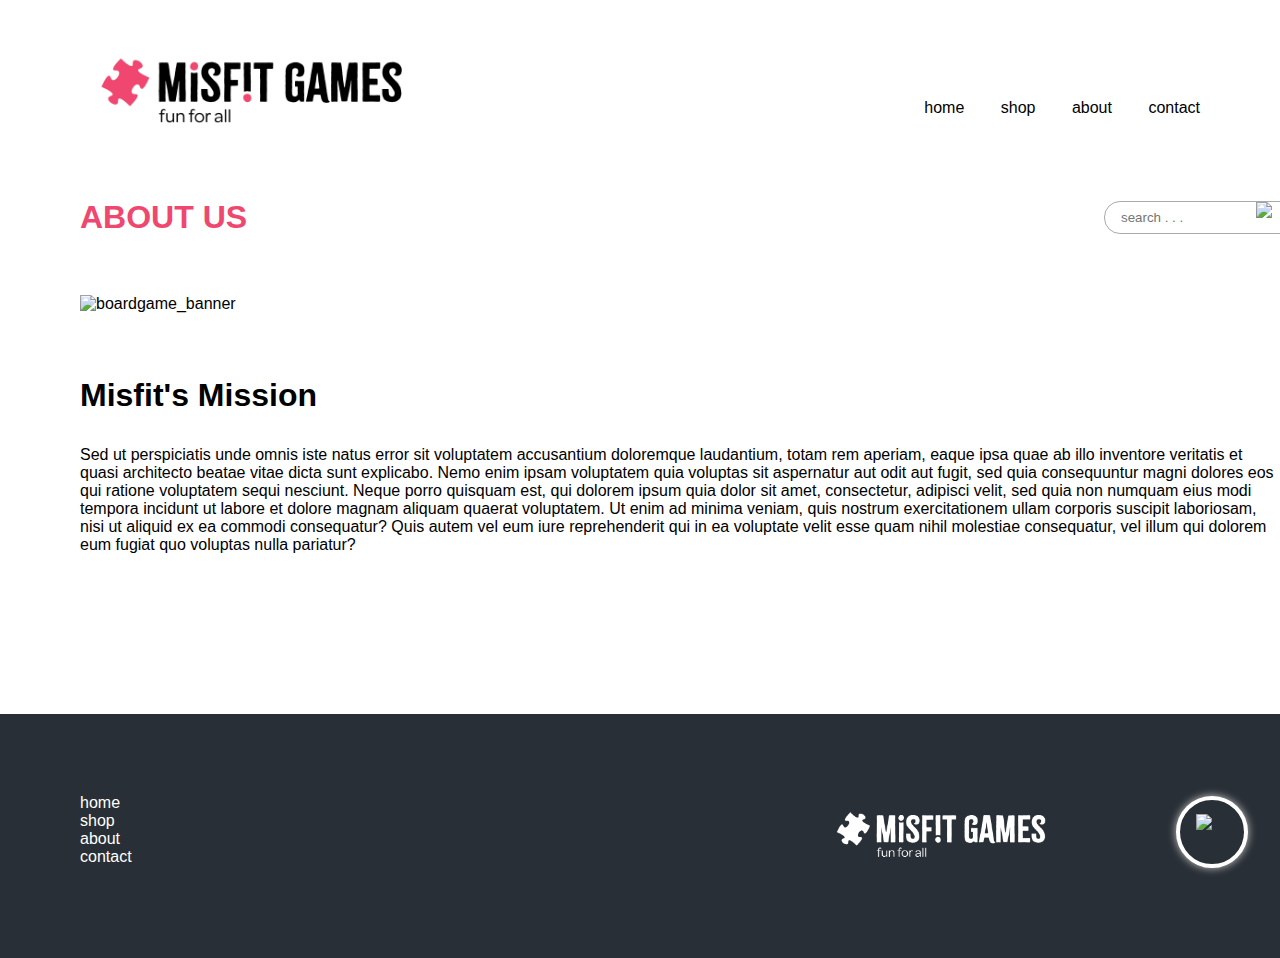
==== about.html @ 92c2a5a7 "Added about page, contact page, linking game of life and monopoly, and shop." ====
<!DOCTYPE html>
<html lang="en">

<head>

	<meta charset="utf-8">
	<title>Misfit Games · Games for All</title>
	<link href="style.css" rel="stylesheet">

</head>
	
<body>
	
	<!-- main header and navigation -->
	<header>
		<div class="logo">
			<img src="assets/logo.png" alt="Misfit Games Logo">
		</div>

		<nav class="main-navigation">
			<a href="home.html">home</a>	
			<a href="shop.html">shop</a>
			<a href="about.html">about</a>
			<a href="contact.html">contact</a>
		</nav>
	</header>
	
	<!-- shopping cart button -->
	<div class="opencart" title="Open Cart"><a href="cart.html">Open Cart<img class="carticon" alt="Shopping Cart" src="https://img.icons8.com/pastel-glyph/100/ffffff/shopping-cart--v1.png"></a></div>
	
	<!-- page header and search -->
	<div class="list-header" id="shop-header">
		<h2 class="category">About Us</h2>
		<form class="search">
			  <label class="search-label" for="search">Search</label>
			  <input class="search-field" type="text" placeholder="search . . ." id="search">
			  <button type="submit" id="submit-search"><img alt="search" src="https://img.icons8.com/ios-filled/1000/EF476F/search--v1.png"></button>
	   </form>
	</div>

	<div class="list-header" id="shop-header">
		<img alt="boardgame_banner" src="https://wallpapercave.com/wp/wp3748775.jpg">
	</div>

	<div class="list-header" id="shop-header">
		<h3>Misfit's Mission</h3>
		<p>Sed ut perspiciatis unde omnis iste natus error sit voluptatem accusantium doloremque 
			laudantium, totam rem aperiam, eaque ipsa quae ab illo inventore veritatis et quasi 
			architecto beatae vitae dicta sunt explicabo. Nemo enim ipsam voluptatem quia voluptas 
			sit aspernatur aut odit aut fugit, sed quia consequuntur magni dolores eos qui ratione 
			voluptatem sequi nesciunt. Neque porro quisquam est, qui dolorem ipsum quia dolor sit 
			amet, consectetur, adipisci velit, sed quia non numquam eius modi tempora incidunt ut 
			labore et dolore magnam aliquam quaerat voluptatem. Ut enim ad minima veniam, quis nostrum 
			exercitationem ullam corporis suscipit laboriosam, nisi ut aliquid ex ea commodi consequatur? 
			Quis autem vel eum iure reprehenderit qui in ea voluptate velit esse quam nihil molestiae 
			consequatur, vel illum qui dolorem eum fugiat quo voluptas nulla pariatur?</p>
	</div>
	
	<!-- footer -->
	<footer>
		<div class="footer-left">
			<nav class="footer-nav">
				<a href="home.html">home</a>	
				<a href="shop.html">shop</a>
				<a href="about.html">about</a>
				<a href="contact.html">contact</a>
			</nav>
		</div>
		<div class="footer-right">
			<img class="footer-logo" src="assets/logo-white.png" alt="Misfit Games Logo">
		</div>
	
	</footer>
	
</body>
---- style.css ----
/* font: citrus-gothic-solid */
/* font: omnes */
@import url("https://use.typekit.net/ofh4ije.css");


body {
	font-family: "omnes-pro", "Helvetica", "Arial", sans-serif;
	margin:0;
}

section {
	margin-bottom: 4rem;
}

input.field {
	display:block;
}

/* MAIN STYLES */


h2.category {
	text-align: center;
}

h1 {
	font-family: "citrus-gothic-solid", "Impact", sans-serif;
	font-size:2em;
}

h2 {
	font-size:2rem;
	color:#EF476F;
	text-transform:uppercase;
	margin-top:4rem;
}

h3{
	font-size:2rem;
	color:black;
}

h4 {
	color:black;
}

h5,h6 {
	color:#3F3F3F;
}

img {
	width:100%;
}

/* HEADER */

header {
	display:block;
	margin-top:2.5rem;
}

div.logo {
	display:block;
	width:25rem;
	margin:auto;
	text-align: center;
}

nav.main-navigation {
	display:block;
	padding-top:2rem;
	width:80%;
	margin:auto;
	text-align: center;
}

nav.main-navigation>a {
	text-decoration:none;
	color:#000000;
	margin-right:2rem;
}

nav.main-navigation>a:last-child {
	margin-right:0;
}

nav.main-navigation>a:hover {
	color:#EF476F;
	transition:color 0.2s;
}

/* BUTTON */

button {
	display:inline-block;
	background-color:#EF476F;
	color:white;
	font-family: "omnes-pro", sans-serif;
	font-weight:bold;
	padding:0.5rem;
	border:none;
	border-radius: 0.25rem;
	transition: background-color 0.2s;
}

button:hover{
	background-color:#D03D60;
	transition: background-color 0.2s;
}

input[type=text]{
	border:#aaa 1px solid;
	border-radius:0.25rem;
	padding:0.5rem;
	font-family: "omnes-pro", sans-serif;
}

select{
	border:#aaa 1px solid;
	border-radius:0.25rem;
	padding:0.5rem;
	font-family: "omnes-pro", sans-serif;
}

/* PRODUCT LISTING */

div.product-list {
	margin-top:2rem;
	display:flex;
	justify-content:center;
	flex-wrap: wrap;
}


div.item-listing {
	background-color:#ffffff;
	display:inline-block;
	border-radius:0.5rem;
	box-shadow: 0 0 0.5rem #dddddd;
	transition:background-color 0.1s;
	width:20rem;
	margin: 1rem;
}

div.item-listing:hover{
	background-color:#fcfcfc;
	transition:background-color 0.1s;
}

img.item-image{
	width:100%;
	height:15rem;
	object-fit:cover;
	object-position: center;
	border-radius:0.5rem 0.5rem 0 0 ;
	display:block;
	margin-bottom:1rem;
}

img.item-image:hover{
	opacity: 50%;
}

div.item-name {
	font-weight:bold;
	font-size:1.5rem;
}

div.item-name>a {
	text-decoration:none;
	color:#000000;
	}

div.staffpick {
	background-color:#FFE347;
	color:#000000;
	display:inline-block;
	position:absolute;
	padding:0.25rem 0.5rem 0.25rem 2rem;
	margin-top:1rem;
	z-index:999;
}

div.item-cost{
}

div.item-addcart {
	font-size:0;
	display:inline-block;
	width:2.5rem;
	height:2.5rem;
	border-radius:2.5rem;
	background-color:#EF476F;
	transition: background-color 0.2s;
	position:absolute;
	margin:0.5rem;

}

img.addtocart{
	display:block;
	width:1.5rem;
	margin:auto;
	margin-top:0.45rem;
}

div.item-addcart:hover {
	background-color:#D03D60;
	transition: background-color 0.2s;

}

div.item-details{
	display:inline-block;
	width:12rem;
	margin: 0 0 2rem 2rem;
}

/* SHOPPING CART */

/*---CART LIST*/

div.cart-list{
	text-align: center;
}

div.cart-listing {
	background-color:#ffffff;
	display:block;
	border-radius:0.5rem;
	box-shadow: 0 0 0.5rem #dddddd;
	transition:background-color 0.1s;
	width:25rem;
	margin: 0.5rem auto;
	padding: 2rem;
	text-align: left;
}

div.cart-listing-left{
	display:inline-block;
}

div.cart-listing-right{
	display:inline-block;
	float:right;
}

div.item-quantity.in-cart, div.item-cost.in-cart, div.item-delete.in-cart{
	display: inline-block;
}

div.item-cost.in-cart{
	margin-left:0.5rem;
}

input.item-q {
	width:1rem;
	text-align: center;
}

div.item-delete {
	margin-left:2rem;
	border-radius:2rem;
	padding:0.5rem;
}

div.item-delete:hover{
	color:#ffffff;
	background-color:#EF476F;
}

/*---CART TOTALS*/

div.cart-totals {

}

table.cart-totals-table{
  	border-collapse: collapse;
	width:25rem;
	margin: 0.5rem auto;
	padding: 2rem;
	text-align: left
}

td.cart-total-cell{
	width:5rem;
	text-align: right;
	padding:0.5rem 0;
}

tr.cart-totals-row{

}

tr.grand-total{
	border-top:2px solid #000000;
	font-weight: bold;
}

/* CART PAYMENT*/
div.payment-form{
	width:27rem;
	min-width:25rem;
	margin:0 auto;
}

label.payment-label{
	display:inline-block;
	width:7rem;
}

label.payment-label.label-half {
	padding-left:1rem;
	width:4rem;
}

input.payment-field{
	display:inline-block;
	width:18.5rem;
}

input.payment-field.field-half{
	width:4rem;
}

div.form-row{
	display:block;
	padding:0.25rem 0;
}

button#submit-payment{
	margin-top:1rem;
}


/* SHOPPING CART BUTTON */
div.opencart {
	font-size:0;
	display:inline-block;
	width:4rem;
	height:4rem;
	border:#ffffff 0.25rem solid;
	border-radius:4rem;
	background-color:#292F36;
	box-shadow: 0 0 0.5rem #cccccc;
	transition: background-color 0.2s;
	position:fixed;
	right:0;
	bottom:0;
	margin:2rem;
	transition:background-color 0.2s;
	z-index:999;
}

img.carticon{
	display:block;
	margin:auto;
	margin-top:0.9rem;
	width:2rem;
}

div.opencart:hover{
	background-color:#EF476F;
	transition:background-color 0.2s;
}

/* SEARCH BAR */

form.search {
	left:-1rem;
	width:10rem;
	margin:auto;
	position:relative;
}

.search-label {
	font-size:0;
}

input.search-field {
	border-radius:1rem;
	padding: 0.5rem 2.5rem 0.5rem 1rem;
}

button#submit-search {
	background:none;
	position:absolute;
	left:9rem;
	margin-top:-2.5rem;
	opacity:100%;
	transition: opacity 0.2s;
	width:2.7rem;
	height:1.8rem;
}

button#submit-search:hover {
	opacity:50%;
	transition: opacity 0.2s;
}

button#submit-search>img {
	height:1.8rem;
}

/* PAGINATION */

div.pagination {
	text-align: center;
	margin:2rem auto;	
}

a.pagination {
	color:#ffffff;
	background-color:#EF476F;
	text-decoration:none;
	padding: 0.5rem 1rem;
	margin:-0.2rem;
	opacity:1;
	transition:opacity 0.2s;
}

a.pagination:hover {
	background-color:#D03D60;
	color:#ffffff;
	transition: background-color 0.2s;
}

a.pagination-prev {
	border-radius:2rem 0 0 2rem;
}

a.pagination-curr {
	color:#292F36;
	background-color:#ffffff;
}

a.pagination-next {
	border-radius:0 2rem 2rem 0;
}

/* FOOTER */

footer {
	background-color:#292F36;
	color:#fcfcfc;
	padding:5rem;
	margin:10rem 0 0 0 ;
	text-align:center;
	display:flex;
}

div.footer-left{
	flex-grow: 2;
}

div.footer-right{
	flex-grow: 1;
}

nav.footer-nav {
	text-align:left;
}

nav.footer-nav>a {
	display:block;
	text-decoration:none;
	color:white;
}

nav.footer-nav>a:hover{
	color:#FFE347;
}

img.footer-logo {
	width:15rem;
}

/* STYLE GUIDE*/
p.main-font {
	font-family: "citrus-gothic-solid", "Impact", sans-serif;
	font-size:3rem;
}

p.body-font {
	font-family: "omnes-pro", serif;
	font-size:3rem;
}

p.component-detail {
	margin-top:-3rem;
	color:#aaa;
}

div.swatch {
	height:5rem;
	width:5rem;
	margin-top:1rem;
}

div.swatch#primary {
	background-color:#EF476F;
}
div.swatch#secondary {
	background-color:#292F36;
}
div.swatch#accent {
	background-color:#FFE347;
}

p.swatch-detail {
	margin-top:0.5rem;
	color:#aaa;
}

img.sample {
	max-width:20rem;
}


.demo {
	text-align:left;
	margin-left:0;
	padding-left:0;
	display:block;
	max-width:50rem;
}

.logo.demo {
	max-width: 30rem;
}

#demo-body{
	padding-left:2rem;
}

div.block-container{
	display:flex;
	justify-content: flex-start;
}

div.block-item{
	margin-right:5rem;
}

p.citation {
	padding-left:2rem;
	text-indent:-2rem;
}

p.style-guide {
	width:35rem;
}

div.product-page{ 
	margin-top:5rem;

	
}

div.product-images {
	padding:0.5rem;
	text-align: center;

}

img.product-img-main {
	display:inline-block;
}

img.product-img-secondary{
	width:40%;
	display:inline-block;
}

div.product-details{
	text-align: center;
	padding:0 2rem;
}

p.product-description{
	text-align: left;
}

span.product-price{
	font-weight: bold;
	font-size:1.25rem;
}

button.item-addcart-large {
	display:block;
	width:100%;
	color:#ffffff;
	padding:0.5rem;
	border-radius:0.5rem;
	background-color:#EF476F;
	transition: background-color 0.2s;
	margin:0.5rem 0;
}

button.item-addcart-large:hover {
	background-color:#D03D60;
	transition: background-color 0.2s;

}

div.rating-star {
	display:inline-block;
	width:0.75rem;
	height:0.75rem;
	border:0.1rem #EF476F solid;
	border-radius: 0.75rem;
	background-color:#EF476F;
	margin:0.025rem;
}

div.rating-star.rating-star-false{
	background-color:#ffffff;
}

span.rating-count{
	display:block;
	color:#555;
	text-transform: uppercase;
	font-weight: bold;
	font-size:0.8rem;
	margin-bottom:1rem;
}

div.review{
	text-align: left;
}

div.form-line{
	display:block;
	padding:0.5rem;
}

label.review-label{
	display:inline-block;
	padding-right:1rem;
	width:5rem;
}

input#review-text {
	width:auto;
}

@media only screen and (min-width:960px){
	
	header {
		padding:2rem 5rem 0 5rem;
		max-width:1250px;
		display:flex;
		margin-top:2.5rem;
		margin:auto;
	}
	
	div.list-header{
		padding:2rem 5rem 0 5rem;
		max-width:1250px;
		margin-top:2.5rem;
		margin:auto;
		justify-content: space-between;
		
	}
	
	form.search {
		margin:0;
		float:right;	
		margin-top:-5rem;
	}

	div.logo {
	}


	div.product-list {
		display:flex;
		justify-content:center;
		flex-wrap: wrap;
		max-width:1250px;
		padding:2.5rem 5rem;
		margin:auto;
	}
	
	h2.category {
		text-align: left;
		margin-top:1rem;
	}
	
	div.product-page{
		display:flex;
		max-width:1250px;
		padding:2.5rem 5rem;
		margin:auto;
	}
	
	div.product-images{
		max-width:600px;
		
	}
	
	div.product-details{
		text-align: left;
		min-width:25rem;;
	}
	
	div.review{
		background-color:#eeeeee;
		padding:1rem 2rem;
		border-radius:1rem;
		margin-top:2rem;
	}

}

@media only screen and (min-width:1250px){
		
	div.cart-body{
		max-width: 1250px;
		margin:0 auto;
		display:flex;
	}
	
	div.list-header, div.cart-list{
		padding-right:0;
	}
	
	div.cart-list{
		max-width:1250px;
		padding:0 5rem;
		text-align: center;
	}
	
	div.cart-listing {
		width:25rem;
		margin: 0.5rem auto;
	}
	
	div.payment-form{
		width:35rem;
		margin:0 auto;
	}
	
	div.cart-left{
		order:1;
	}
	
	div.cart-right{
		order:2
	}
	
	nav.main-navigation {
		text-align: right!important;
	}
	
}
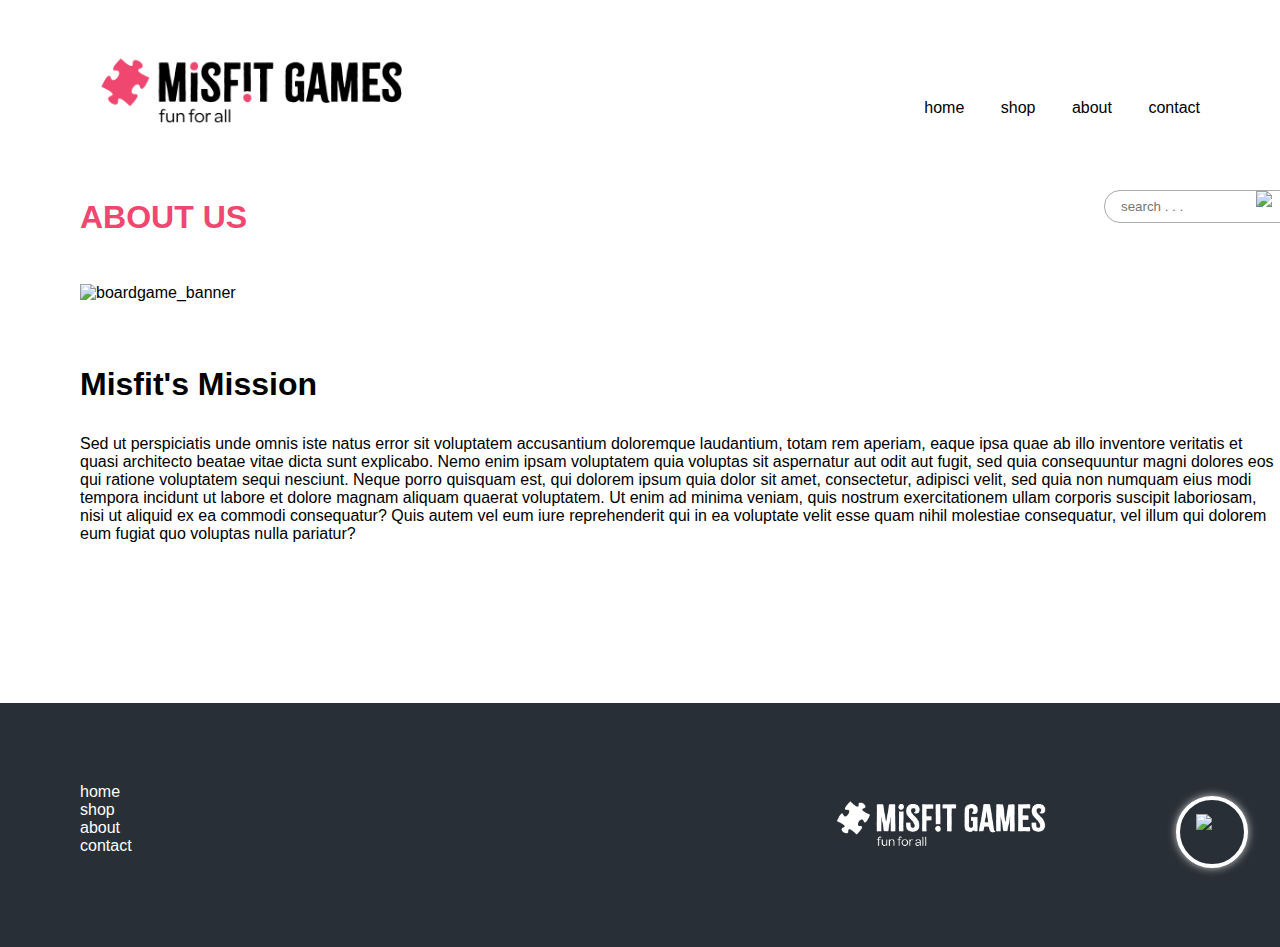
==== commit c6ec539a: "Added clickable title image that redirects to home, Added feature product on home page" ====
--- a/about.html
+++ b/about.html
@@ -14,7 +14,7 @@
 	<!-- main header and navigation -->
 	<header>
 		<div class="logo">
-			<img src="assets/logo.png" alt="Misfit Games Logo">
+			<a href="home.html"><img src="assets/logo.png" alt="Misfit Games Logo"></a>
 		</div>
 
 		<nav class="main-navigation">
--- a/style.css
+++ b/style.css
@@ -123,6 +123,38 @@
 }
 
 /* PRODUCT LISTING */
+
+div.feature-product{
+	margin: 2rem;
+	border-radius: 5rem;
+	
+	display:block;
+	margin-left: auto;
+	margin-right: auto;
+	
+}
+
+img.feature-img {
+	border-radius: 5rem;
+}
+
+img.feature-img:hover {
+	opacity: 50%;
+
+}
+
+div.feature-product button.feature-name{
+	position:absolute;
+	top: 10rem;
+	left: 10rem;
+	
+}
+/*
+button.feature-name {
+	
+	
+}*/
+
 
 div.product-list {
 	margin-top:2rem;
@@ -687,6 +719,9 @@
 	h2.category {
 		text-align: left;
 		margin-top:1rem;
+		margin-bottom:1rem;
+		display:block;
+		
 	}
 	
 	div.product-page{
@@ -716,6 +751,10 @@
 }
 
 @media only screen and (min-width:1250px){
+
+	div.feature-product{
+		max-width: 1250px;
+	}
 		
 	div.cart-body{
 		max-width: 1250px;
@@ -755,4 +794,4 @@
 		text-align: right!important;
 	}
 	
-}+}
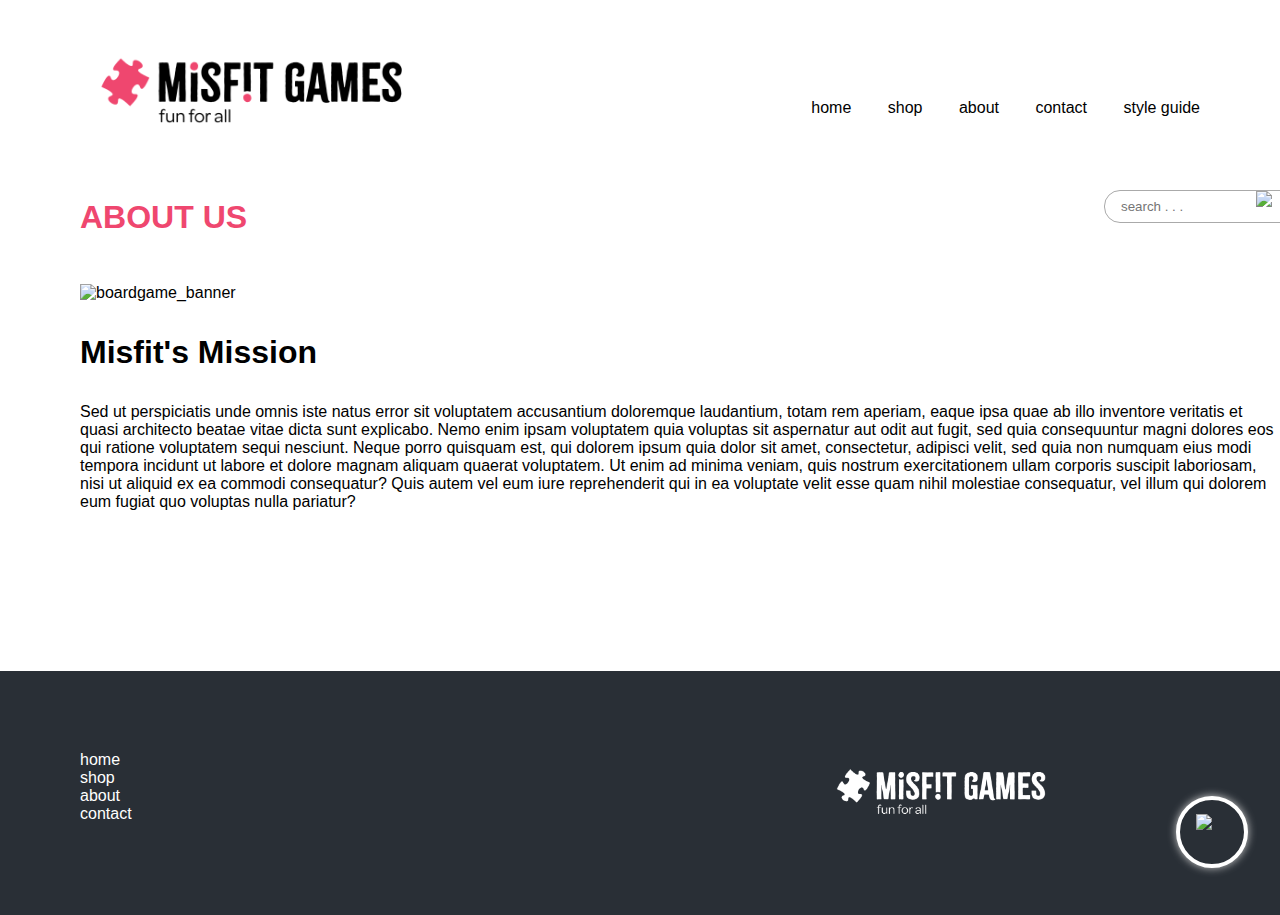
==== commit 963fedfc: "Add Style Guide to Nav Bar" ====
--- a/about.html
+++ b/about.html
@@ -14,7 +14,7 @@
 	<!-- main header and navigation -->
 	<header>
 		<div class="logo">
-			<a href="home.html"><img src="assets/logo.png" alt="Misfit Games Logo"></a>
+			<img src="assets/logo.png" alt="Misfit Games Logo">
 		</div>
 
 		<nav class="main-navigation">
@@ -22,6 +22,7 @@
 			<a href="shop.html">shop</a>
 			<a href="about.html">about</a>
 			<a href="contact.html">contact</a>
+			<a href="index.html">style guide</a>
 		</nav>
 	</header>
 	
--- a/style.css
+++ b/style.css
@@ -19,8 +19,9 @@
 /* MAIN STYLES */
 
 
-h2.category {
+h2.category, h3.category {
 	text-align: center;
+	margin-top:2rem;
 }
 
 h1 {
@@ -36,6 +37,7 @@
 }
 
 h3{
+	margin-top:0;
 	font-size:2rem;
 	color:black;
 }
@@ -127,11 +129,11 @@
 div.feature-product{
 	margin: 2rem;
 	border-radius: 5rem;
+	position: relative;
 	
 	display:block;
 	margin-left: auto;
 	margin-right: auto;
-	
 }
 
 img.feature-img {
@@ -145,9 +147,9 @@
 
 div.feature-product button.feature-name{
 	position:absolute;
-	top: 10rem;
-	left: 10rem;
-	
+	top: 5rem;
+	left: 5rem;
+	transform: scale(1.2);
 }
 /*
 button.feature-name {
@@ -716,7 +718,7 @@
 		margin:auto;
 	}
 	
-	h2.category {
+	h2.category, h3.category {
 		text-align: left;
 		margin-top:1rem;
 		margin-bottom:1rem;
@@ -741,6 +743,11 @@
 		min-width:25rem;;
 	}
 	
+	span.product-company{
+		font-size:1rem;
+		color:#888	;
+	}
+	
 	div.review{
 		background-color:#eeeeee;
 		padding:1rem 2rem;
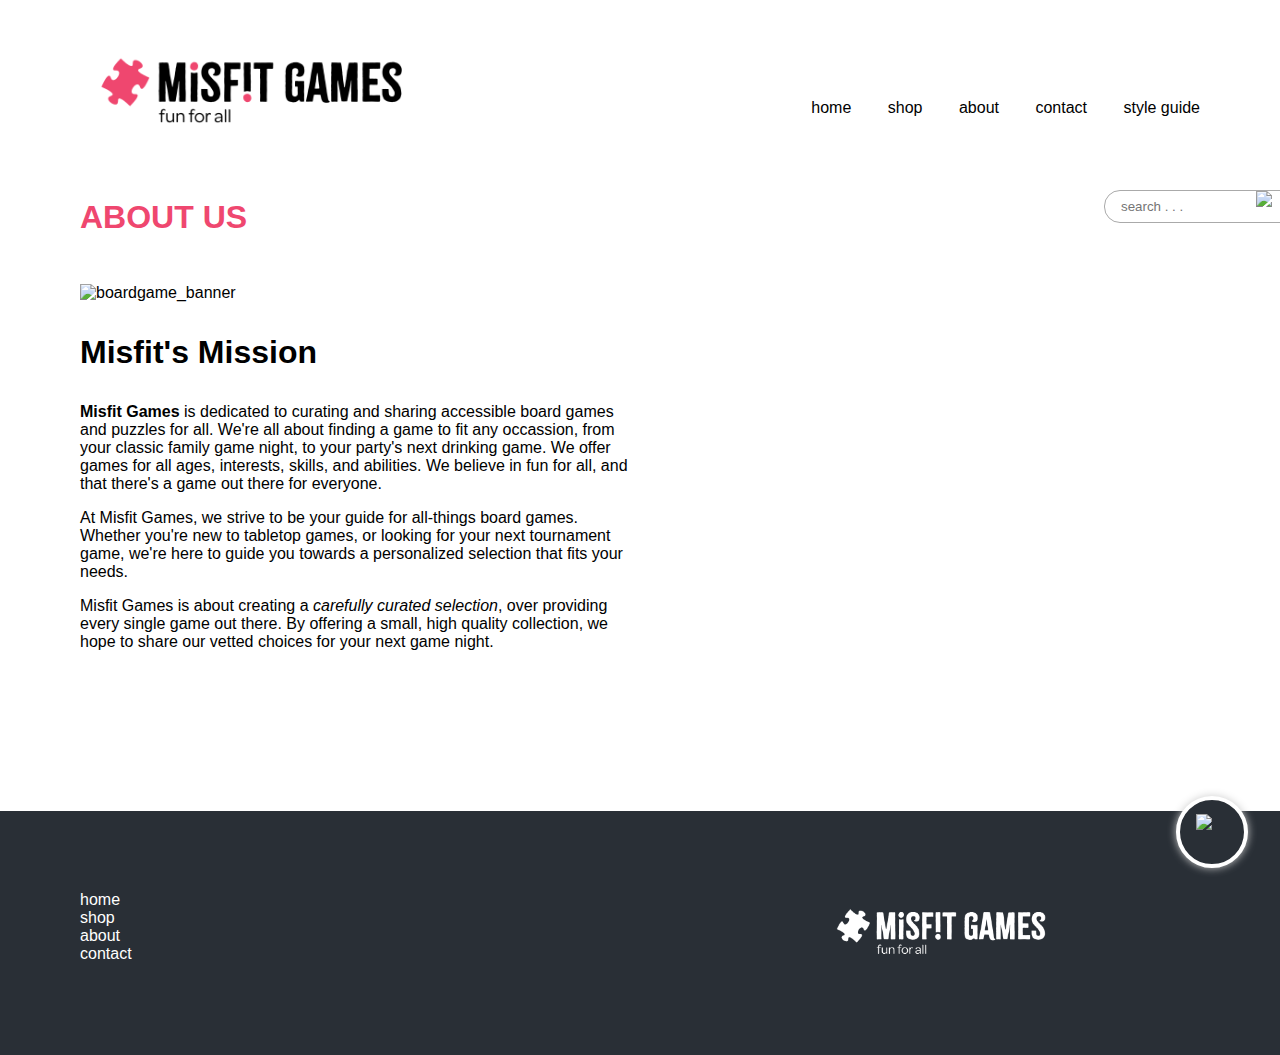
==== commit 361ee990: "Add Citation to About Us Page Banner Image and Copywriting for About Us Mission" ====
--- a/about.html
+++ b/about.html
@@ -14,7 +14,7 @@
 	<!-- main header and navigation -->
 	<header>
 		<div class="logo">
-			<img src="assets/logo.png" alt="Misfit Games Logo">
+			<a href="home.html"><img src="assets/logo.png" alt="Misfit Games Logo"></a>
 		</div>
 
 		<nav class="main-navigation">
@@ -40,21 +40,14 @@
 	</div>
 
 	<div class="list-header" id="shop-header">
-		<img alt="boardgame_banner" src="https://wallpapercave.com/wp/wp3748775.jpg">
+		<img alt="boardgame_banner" src="https://images.pexels.com/photos/4691584/pexels-photo-4691584.jpeg?auto=compress&cs=tinysrgb&w=1260&h=750&dpr=1">
 	</div>
 
 	<div class="list-header" id="shop-header">
 		<h3>Misfit's Mission</h3>
-		<p>Sed ut perspiciatis unde omnis iste natus error sit voluptatem accusantium doloremque 
-			laudantium, totam rem aperiam, eaque ipsa quae ab illo inventore veritatis et quasi 
-			architecto beatae vitae dicta sunt explicabo. Nemo enim ipsam voluptatem quia voluptas 
-			sit aspernatur aut odit aut fugit, sed quia consequuntur magni dolores eos qui ratione 
-			voluptatem sequi nesciunt. Neque porro quisquam est, qui dolorem ipsum quia dolor sit 
-			amet, consectetur, adipisci velit, sed quia non numquam eius modi tempora incidunt ut 
-			labore et dolore magnam aliquam quaerat voluptatem. Ut enim ad minima veniam, quis nostrum 
-			exercitationem ullam corporis suscipit laboriosam, nisi ut aliquid ex ea commodi consequatur? 
-			Quis autem vel eum iure reprehenderit qui in ea voluptate velit esse quam nihil molestiae 
-			consequatur, vel illum qui dolorem eum fugiat quo voluptas nulla pariatur?</p>
+		<p class="style-guide"><strong>Misfit Games</strong> is dedicated to curating and sharing accessible board games and puzzles for all. We're all about finding a game to fit any occassion, from your classic family game night, to your party's next drinking game. We offer games for all ages, interests, skills, and abilities. We believe in fun for all, and that there's a game out there for everyone.</p>
+		   <p class="style-guide">At Misfit Games, we strive to be your guide for all-things board games. Whether you're new to tabletop games, or looking for your next tournament game, we're here to guide you towards a personalized selection that fits your needs.</p>
+		   <p class="style-guide">Misfit Games is about creating a <em>carefully curated selection</em>, over providing every single game out there. By offering a small, high quality collection, we hope to share our vetted choices for your next game night.</p>
 	</div>
 	
 	<!-- footer -->
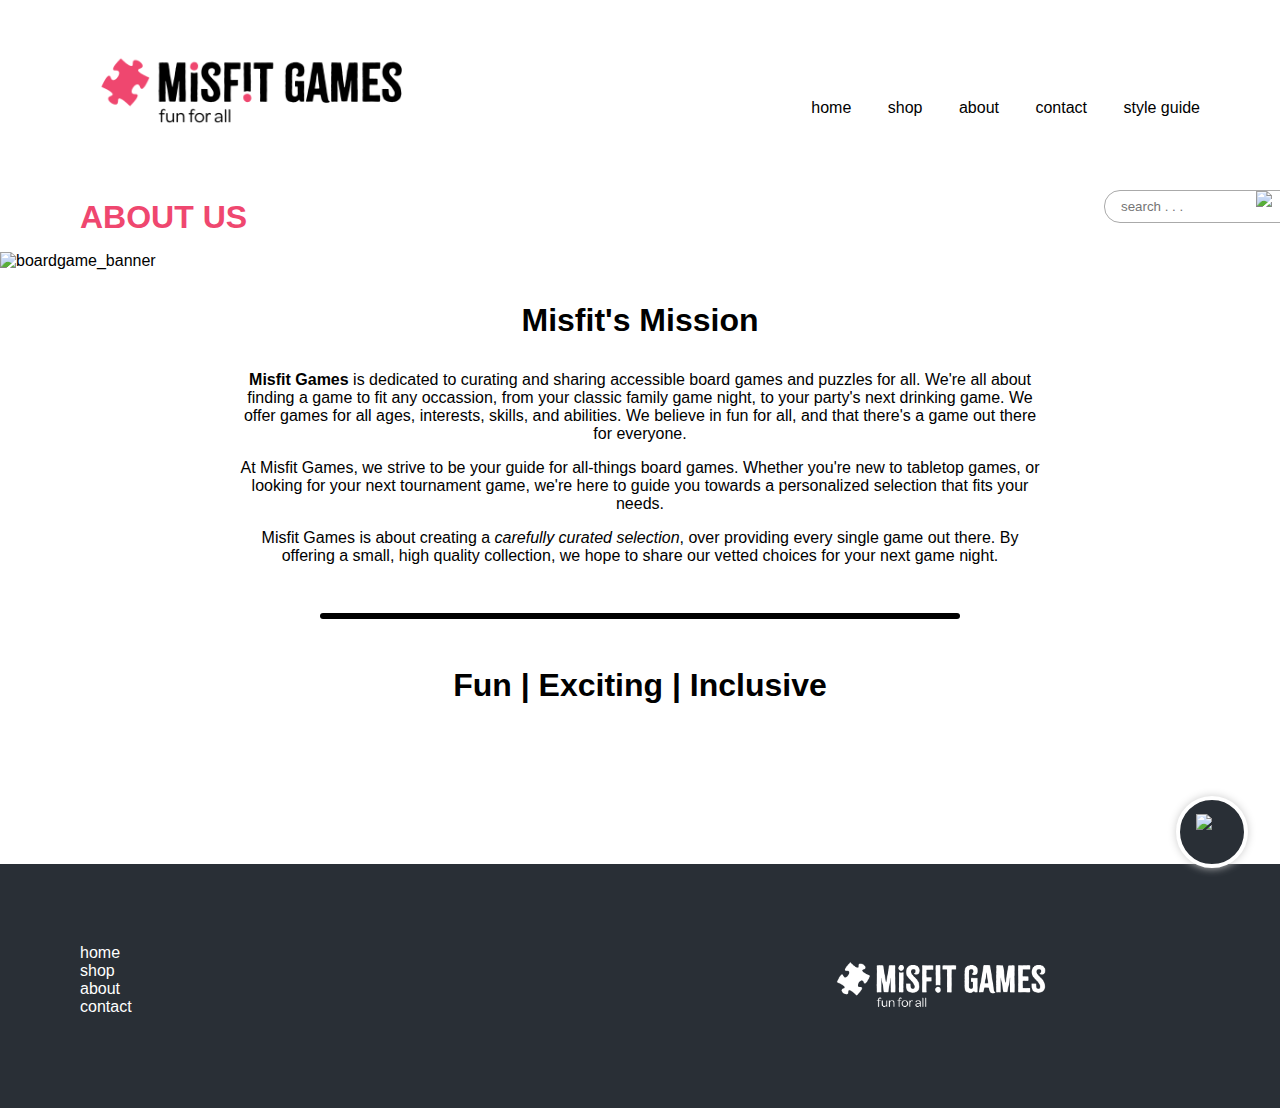
==== commit 797c8e44: "Updated About, Contact, Index, Style CSS" ====
--- a/about.html
+++ b/about.html
@@ -39,15 +39,19 @@
 	   </form>
 	</div>
 
-	<div class="list-header" id="shop-header">
-		<img alt="boardgame_banner" src="https://images.pexels.com/photos/4691584/pexels-photo-4691584.jpeg?auto=compress&cs=tinysrgb&w=1260&h=750&dpr=1">
+	<img class="aboutus_banner" alt="boardgame_banner" src="https://images.pexels.com/photos/4691584/pexels-photo-4691584.jpeg?auto=compress&cs=tinysrgb&w=1260&h=750&dpr=1">
+
+	<div class="aboutus_copy">
+		<h3>Misfit's Mission</h3>
+		<p><strong>Misfit Games</strong> is dedicated to curating and sharing accessible board games and puzzles for all. We're all about finding a game to fit any occassion, from your classic family game night, to your party's next drinking game. We offer games for all ages, interests, skills, and abilities. We believe in fun for all, and that there's a game out there for everyone.</p>
+		   <p>At Misfit Games, we strive to be your guide for all-things board games. Whether you're new to tabletop games, or looking for your next tournament game, we're here to guide you towards a personalized selection that fits your needs.</p>
+		   <p>Misfit Games is about creating a <em>carefully curated selection</em>, over providing every single game out there. By offering a small, high quality collection, we hope to share our vetted choices for your next game night.</p>
 	</div>
 
-	<div class="list-header" id="shop-header">
-		<h3>Misfit's Mission</h3>
-		<p class="style-guide"><strong>Misfit Games</strong> is dedicated to curating and sharing accessible board games and puzzles for all. We're all about finding a game to fit any occassion, from your classic family game night, to your party's next drinking game. We offer games for all ages, interests, skills, and abilities. We believe in fun for all, and that there's a game out there for everyone.</p>
-		   <p class="style-guide">At Misfit Games, we strive to be your guide for all-things board games. Whether you're new to tabletop games, or looking for your next tournament game, we're here to guide you towards a personalized selection that fits your needs.</p>
-		   <p class="style-guide">Misfit Games is about creating a <em>carefully curated selection</em>, over providing every single game out there. By offering a small, high quality collection, we hope to share our vetted choices for your next game night.</p>
+	<div class="line"></div>
+
+	<div class="aboutus_copy_bottom">
+		<h1>Fun | Exciting | Inclusive</h1>
 	</div>
 	
 	<!-- footer -->
--- a/style.css
+++ b/style.css
@@ -510,6 +510,74 @@
 	width:15rem;
 }
 
+/*About Us Page*/
+img.aboutus_banner {
+	max-width: 100%;
+	max-height: 35rem;
+}
+
+div.aboutus_copy {
+	padding:2rem 5rem 0 5rem;
+	max-width:50rem;
+	margin-top:2.5rem;
+	margin:auto;
+	text-align: center;
+}
+
+div.aboutus_copy_bottom {
+	max-width:50rem;
+	margin:auto;
+	text-align: center;
+}
+
+div.line {
+	margin: 3rem auto;
+	max-width: 40rem;
+	display: block;
+	border-top: 3px solid black;
+	border-bottom: 3px solid black;
+	border-radius: 20px;
+}
+
+/*Contact Us Page*/
+div.info_box{
+	border-style: solid;
+	width: 35rem;
+	max-height: 10rem;
+	padding-top: 1rem;
+	text-align: center;
+	border-radius: 1rem;
+}
+
+div.info_box_email:hover h3.email_colour_change {
+	color:#EF476F;
+}
+
+div.info_box_address:hover h3.address_colour_change{
+	color:#EF476F;
+}
+
+div.contactus_container {
+	padding:3rem 5rem 0 5rem;
+	display:flex;
+	flex-wrap: wrap;
+	justify-content:space-around;
+}
+
+div.contact_support_container{
+	padding-top: 2rem;
+	max-width: 1250px;
+	margin:0 auto;
+	display:flex;
+}
+
+input.payment-large-field{
+	display:inline-block;
+	margin-top:1rem;
+	width:35rem;
+	height:15rem;
+}
+
 /* STYLE GUIDE*/
 p.main-font {
 	font-family: "citrus-gothic-solid", "Impact", sans-serif;
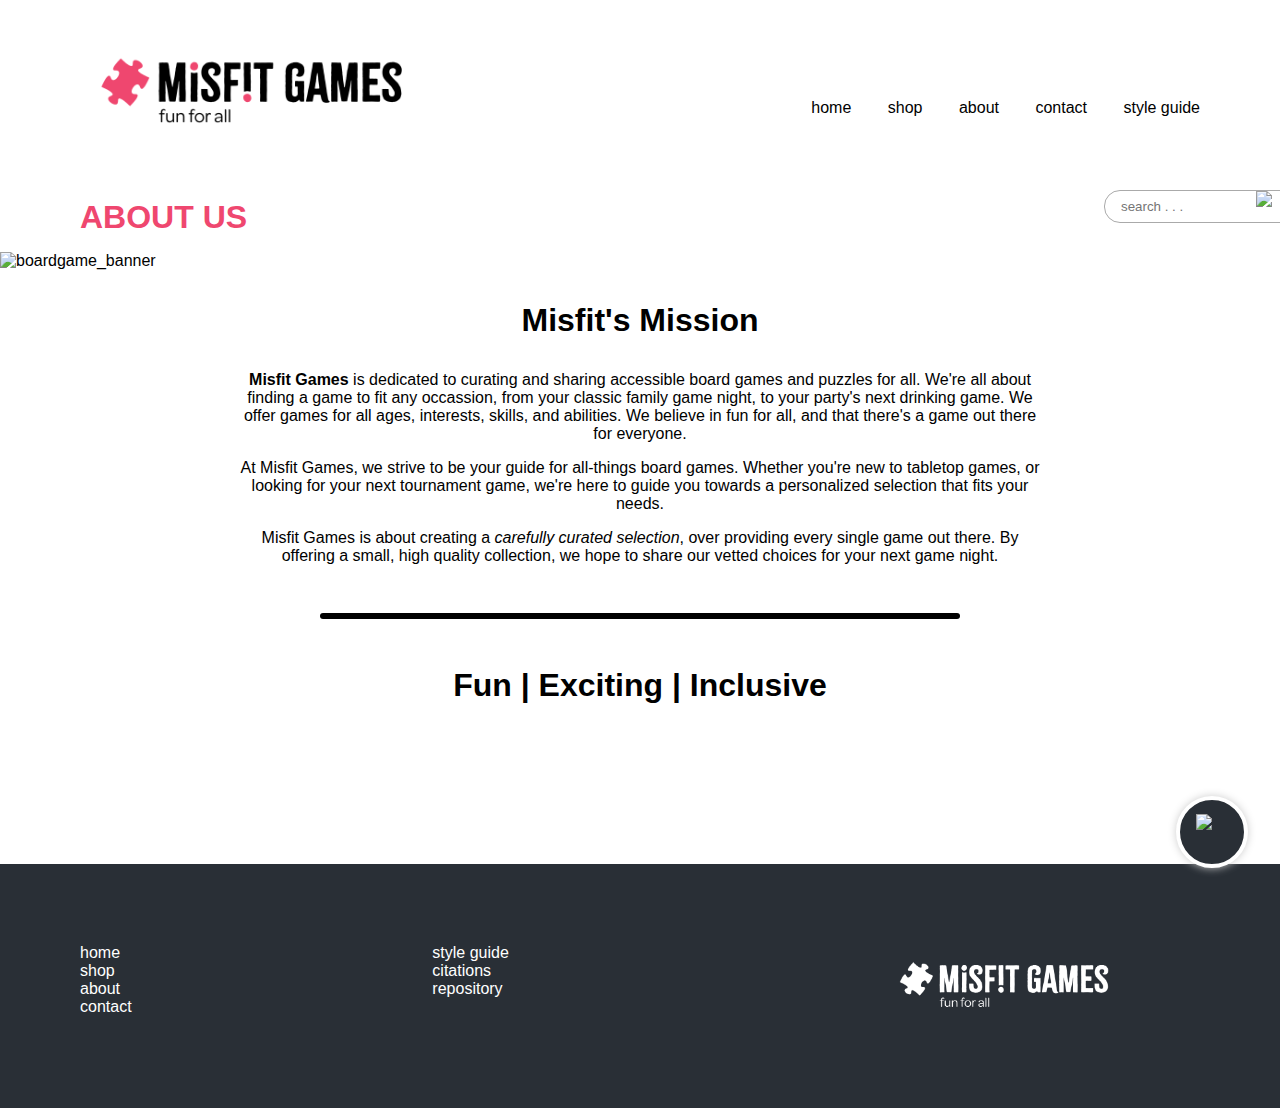
==== commit 7ebbea79: "Added citation page, added new links in footer to all pages." ====
--- a/about.html
+++ b/about.html
@@ -64,6 +64,13 @@
 				<a href="contact.html">contact</a>
 			</nav>
 		</div>
+		<div class="footer-center">
+			<nav class="footer-nav">
+				<a href="index.html">style guide</a>	
+				<a href="citation.html">citations</a>
+				<a href="https://github.com/Choosterr/IAT339-P02">repository</a>
+			</nav>
+		</div>
 		<div class="footer-right">
 			<img class="footer-logo" src="assets/logo-white.png" alt="Misfit Games Logo">
 		</div>
--- a/style.css
+++ b/style.css
@@ -204,6 +204,12 @@
 	text-decoration:none;
 	color:#000000;
 	}
+
+div.item-name:hover {
+	text-decoration:underline;
+	font-weight:bold;
+	font-size:1.5rem;
+}
 
 div.staffpick {
 	background-color:#FFE347;
@@ -492,6 +498,10 @@
 	flex-grow: 1;
 }
 
+div.footer-center{
+	flex-grow: 2;
+}
+
 nav.footer-nav {
 	text-align:left;
 }
@@ -516,7 +526,7 @@
 	max-height: 35rem;
 }
 
-div.aboutus_copy {
+div.aboutus_copy, div.citaions {
 	padding:2rem 5rem 0 5rem;
 	max-width:50rem;
 	margin-top:2.5rem;
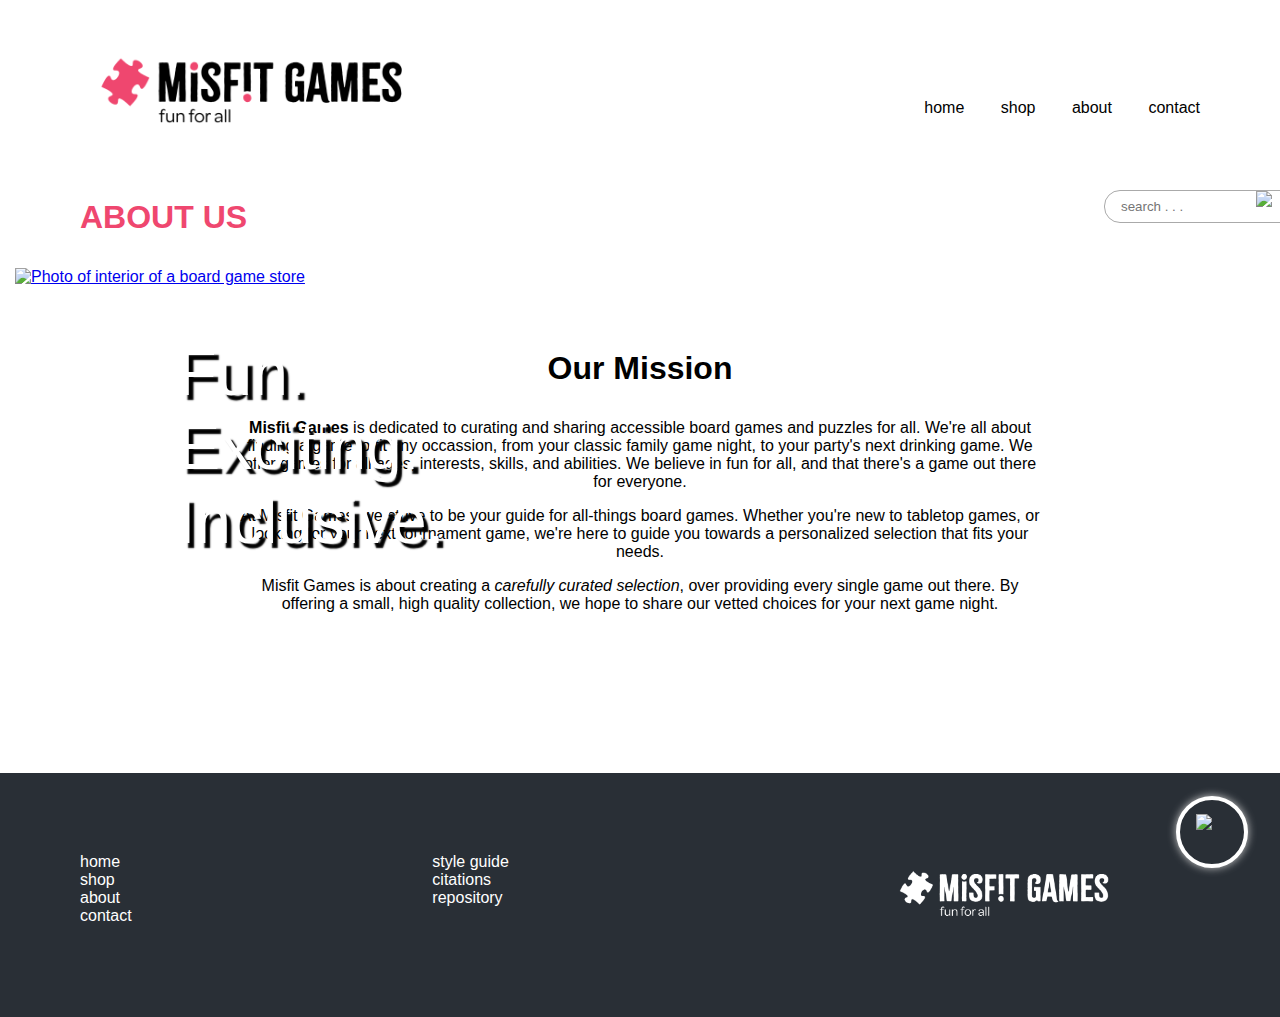
==== commit 17bffaf1: "Design clean up" ====
--- a/about.html
+++ b/about.html
@@ -4,7 +4,7 @@
 <head>
 
 	<meta charset="utf-8">
-	<title>Misfit Games · Games for All</title>
+	<title>About Us · Misfit Games</title>
 	<link href="style.css" rel="stylesheet">
 
 </head>
@@ -22,7 +22,6 @@
 			<a href="shop.html">shop</a>
 			<a href="about.html">about</a>
 			<a href="contact.html">contact</a>
-			<a href="index.html">style guide</a>
 		</nav>
 	</header>
 	
@@ -39,20 +38,23 @@
 	   </form>
 	</div>
 
-	<img class="aboutus_banner" alt="boardgame_banner" src="https://images.pexels.com/photos/4691584/pexels-photo-4691584.jpeg?auto=compress&cs=tinysrgb&w=1260&h=750&dpr=1">
+	<!-- home image-->
+	<div class="feature-product">
+		<a href="about.html"> <img src="https://images.pexels.com/photos/4691584/pexels-photo-4691584.jpeg?auto=compress&cs=tinysrgb&w=1260&h=750&dpr=1" alt="Photo of interior of a board game store" class="feature-image"></a>
+
+		<div class="feature-body">
+			<p class="feature-text">Fun.<br>Exciting.<br> Inclusive.
+		</div>
+		
+	</div>
 
 	<div class="aboutus_copy">
-		<h3>Misfit's Mission</h3>
+		<h3>Our Mission</h3>
 		<p><strong>Misfit Games</strong> is dedicated to curating and sharing accessible board games and puzzles for all. We're all about finding a game to fit any occassion, from your classic family game night, to your party's next drinking game. We offer games for all ages, interests, skills, and abilities. We believe in fun for all, and that there's a game out there for everyone.</p>
 		   <p>At Misfit Games, we strive to be your guide for all-things board games. Whether you're new to tabletop games, or looking for your next tournament game, we're here to guide you towards a personalized selection that fits your needs.</p>
 		   <p>Misfit Games is about creating a <em>carefully curated selection</em>, over providing every single game out there. By offering a small, high quality collection, we hope to share our vetted choices for your next game night.</p>
 	</div>
 
-	<div class="line"></div>
-
-	<div class="aboutus_copy_bottom">
-		<h1>Fun | Exciting | Inclusive</h1>
-	</div>
 	
 	<!-- footer -->
 	<footer>
--- a/style.css
+++ b/style.css
@@ -105,6 +105,11 @@
 	transition: background-color 0.2s;
 }
 
+button>a{
+	color:white;
+	text-decoration:none;
+}
+
 button:hover{
 	background-color:#D03D60;
 	transition: background-color 0.2s;
@@ -134,6 +139,7 @@
 	display:block;
 	margin-left: auto;
 	margin-right: auto;
+	
 }
 
 img.feature-img {
@@ -145,18 +151,20 @@
 
 }
 
-div.feature-product button.feature-name{
+div.feature-body{
 	position:absolute;
-	top: 5rem;
-	left: 5rem;
-	transform: scale(1.2);
-}
-/*
-button.feature-name {
-	
-	
-}*/
-
+	width:100%;
+	top: 20%;
+	text-align: center;
+}
+
+p.feature-text{
+	font-family: "citrus-gothic-solid", "Impact", sans-serif;
+	color:white;
+	font-size:2.5rem;
+	text-shadow: 0.3rem 0.3rem 0.1rem black;
+	margin-bottom: 0;
+}
 
 div.product-list {
 	margin-top:2rem;
@@ -411,6 +419,7 @@
 	left:-1rem;
 	width:10rem;
 	margin:auto;
+	margin-bottom: 2rem;
 	position:relative;
 }
 
@@ -521,12 +530,8 @@
 }
 
 /*About Us Page*/
-img.aboutus_banner {
-	max-width: 100%;
-	max-height: 35rem;
-}
-
-div.aboutus_copy, div.citaions {
+
+div.aboutus_copy {
 	padding:2rem 5rem 0 5rem;
 	max-width:50rem;
 	margin-top:2.5rem;
@@ -534,57 +539,52 @@
 	text-align: center;
 }
 
-div.aboutus_copy_bottom {
-	max-width:50rem;
-	margin:auto;
-	text-align: center;
-}
-
-div.line {
-	margin: 3rem auto;
-	max-width: 40rem;
-	display: block;
-	border-top: 3px solid black;
-	border-bottom: 3px solid black;
-	border-radius: 20px;
-}
 
 /*Contact Us Page*/
 div.info_box{
 	border-style: solid;
-	width: 35rem;
+	min-width: 25rem;
 	max-height: 10rem;
 	padding-top: 1rem;
 	text-align: center;
 	border-radius: 1rem;
-}
-
-div.info_box_email:hover h3.email_colour_change {
-	color:#EF476F;
-}
-
-div.info_box_address:hover h3.address_colour_change{
-	color:#EF476F;
+	margin-bottom: 2rem;
+}
+
+/*
+div.contact-modes{
+	margin:3.5rem 0 0 4rem;
+}
+*/
+
+div.contact_item{
+	margin-bottom:2rem;
 }
 
 div.contactus_container {
-	padding:3rem 5rem 0 5rem;
-	display:flex;
-	flex-wrap: wrap;
-	justify-content:space-around;
+	padding:3rem 5rem 0 10rem;
 }
 
 div.contact_support_container{
 	padding-top: 2rem;
 	max-width: 1250px;
 	margin:0 auto;
+	margin-left: 1rem;
 	display:flex;
 }
 
+a.contact_detail {
+	color:#EF476F;
+}
+
+span.contact_mode{
+	font-weight: bold;
+}
+
 input.payment-large-field{
 	display:inline-block;
 	margin-top:1rem;
-	width:35rem;
+	width:27rem;
 	height:15rem;
 }
 
@@ -804,6 +804,15 @@
 		
 	}
 	
+	p.feature-text{
+	font-size:4rem;
+	}
+	
+	div.feature-body{
+	left: 13%;
+	text-align: left;
+	}
+	
 	div.product-page{
 		display:flex;
 		max-width:1250px;
@@ -833,6 +842,29 @@
 		margin-top:2rem;
 	}
 
+	div.info_box{
+		border-style: solid;
+		width: 35rem;
+		max-height: 10rem;
+		padding-top: 1rem;
+		text-align: center;
+		border-radius: 1rem;
+	}
+
+	div.contact_support_container{
+		padding-top: 2rem;
+		max-width: 1250px;
+		margin:0 auto;
+		display:flex;
+	}
+	
+	input.payment-large-field{
+		display:inline-block;
+		margin-top:1rem;
+		width:35rem;
+		height:15rem;
+	}
+
 }
 
 @media only screen and (min-width:1250px){
